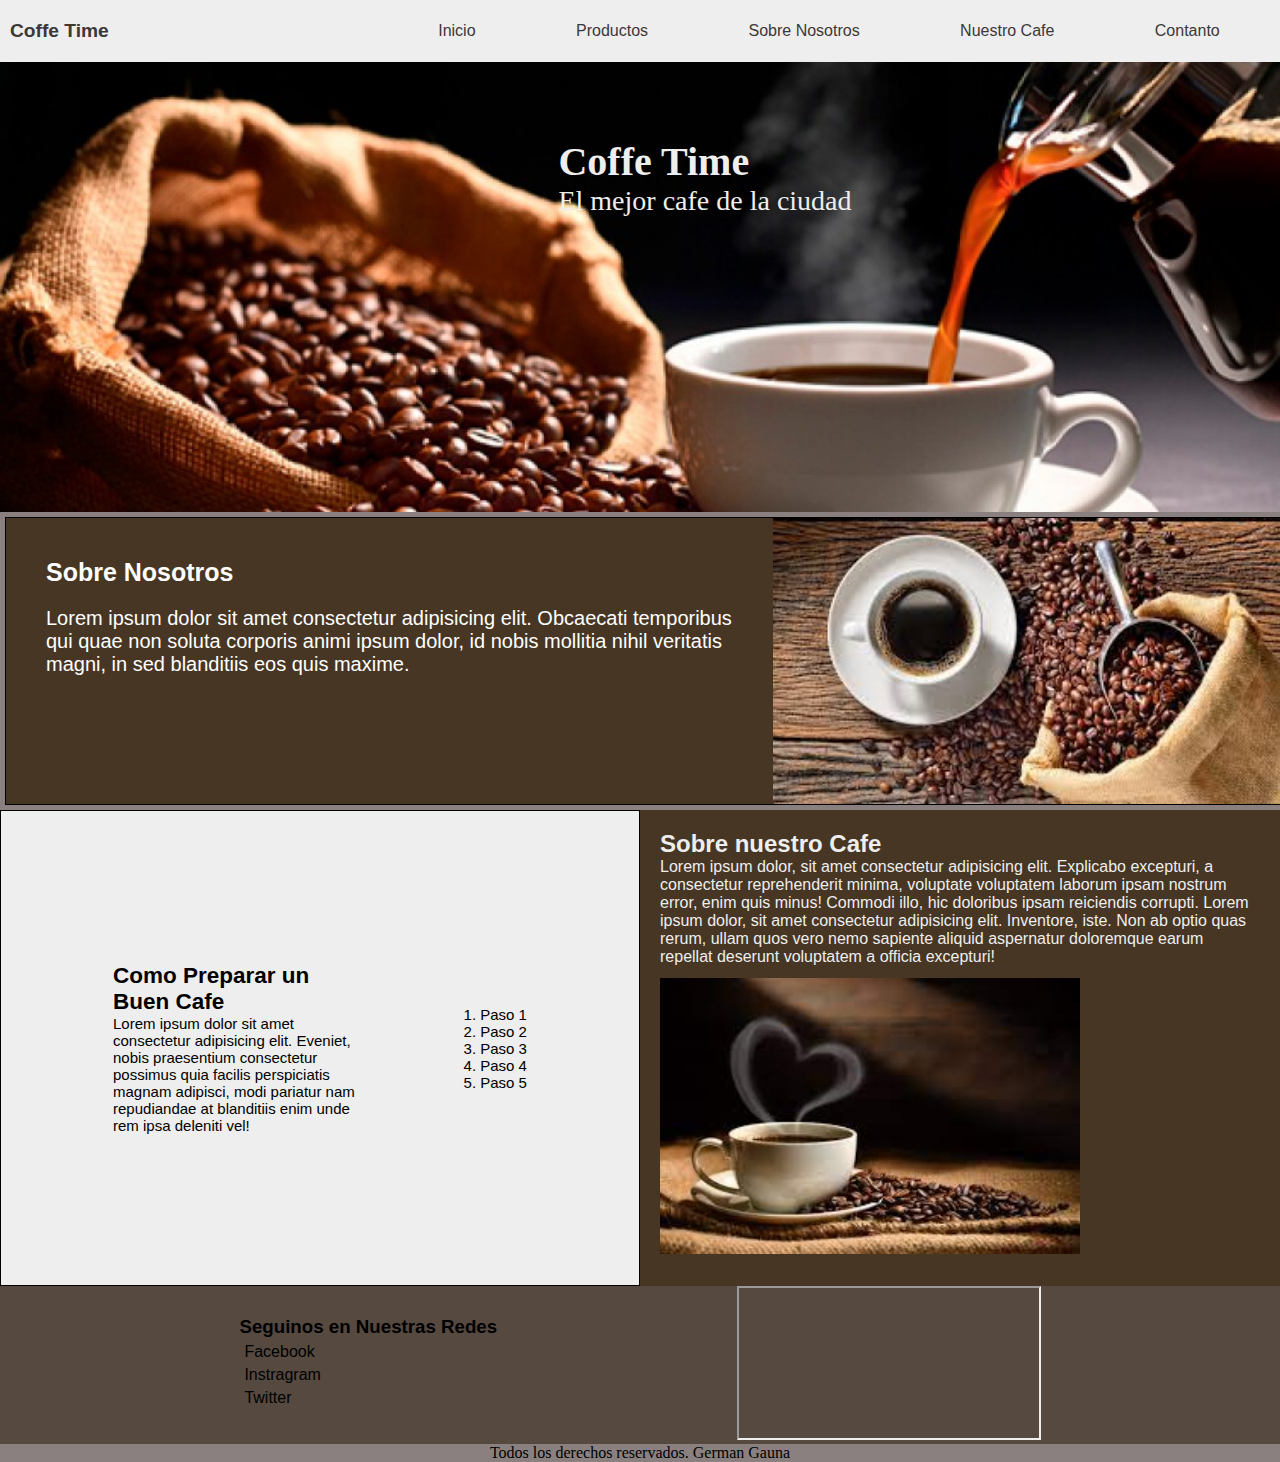
==== index.html @ 96ffc1d9 "first commit" ====
<!DOCTYPE html>
<html lang="en">
<head>
    <meta charset="UTF-8">
    <meta http-equiv="X-UA-Compatible" content="IE=edge">
    <meta name="viewport" content="width=device-width, initial-scale=1.0">

    <title>Coffe</title>

    <!--css-->

    <link rel="stylesheet" href="./css/Style.css">

</head>

<body>
    <!--header-->
    <header>
    <nav class="nav">
        <a href="#" class="logo">Coffe Time</a>
        <ul class="nav__lista">
            <li class="nav__lista__item"><a href="#">Inicio</a></li>
            <li class="nav__lista__item"><a href="./page/productos.html">Productos</a></li>
            <li class="nav__lista__item"><a href="#nosotros">Sobre Nosotros</a></li>
            <li class="nav__lista__item"><a href="#cafe">Nuestro Cafe</a></li>
            <li class="nav__lista__item"><a href="./page/contacto.html">Contanto</a></li>
        </ul>
    </nav>
    <!--Hero Section-->
   <section class="hero">
        <div class="hero__box"> 
            <h1 class="hero__title">Coffe Time</h1>
            <p class="hero__subtitle">El mejor cafe de la ciudad</p>
       </div>    
   </section>

</header>

<!-- contenido principal -->
<main>

 <!--seccion 1 NOSOTROS-->   
    <section id="nosotros" class="nosotros">
        <article class="nosotros__content">
            <h2 class="nosotros__content__title">Sobre Nosotros</h2>
            <p class="nosotros__content__subtitle">Lorem ipsum dolor sit amet consectetur adipisicing elit. Obcaecati temporibus qui quae non soluta corporis animi ipsum dolor, id nobis mollitia nihil veritatis magni, in sed blanditiis eos quis maxime.</p>
        </article>

        <img src="./img/cafe 2.jpg" alt="grano de cafe en bolsa" class="hero__img">

    </section>

 <!-- seccion 2-->
    <section class="cafe">
        <!--articulo de como preparar una cafe-->
        <article id="cafe" class="cafe__content"> 
            <div class="cafe__content__info">
            <h2 class="cafe__content__title">Como Preparar un Buen Cafe</h2>
            <p class="cafe__content__text">Lorem ipsum dolor sit amet consectetur adipisicing elit. Eveniet, nobis praesentium consectetur possimus quia facilis perspiciatis magnam adipisci, modi pariatur nam repudiandae at blanditiis enim unde rem ipsa deleniti vel!</p>
            </div>
            <ol class="cafe__content__list">
                <li class="cafe__content__list__item">Paso 1</li>
                <li class="cafe__content__list__item">Paso 2</li>
                <li class="cafe__content__list__item">Paso 3</li>
                <li class="cafe__content__list__item">Paso 4</li>
                <li class="cafe__content__list__item">Paso 5</li>
            </ol>
        </article>
        <!--ARTICULO SOBRE NUESTRO CAFE-->
        <article class="cafe__rigth">
            <h2>Sobre nuestro Cafe</h2>
            <p>Lorem ipsum dolor, sit amet consectetur adipisicing elit. Explicabo excepturi, a consectetur reprehenderit minima, voluptate voluptatem laborum ipsam nostrum error, enim quis minus! Commodi illo, hic doloribus ipsam reiciendis corrupti. Lorem ipsum dolor, sit amet consectetur adipisicing elit. Inventore, iste. Non ab optio quas rerum, ullam quos vero nemo sapiente aliquid aspernatur doloremque earum repellat deserunt voluptatem a officia excepturi!</p>
            <img src="./img/cafe 3.jpg" alt="barista preparando cafe">
        </article>
    </section>   
</main>
<!--Pie de pagina/footer-->
    <footer >
        <div class="footer"> 
        <article class="footer__left">
            <h3 class="footer__left__title">Seguinos en Nuestras Redes</h3>
            <ul class="footer__left__social">
                <li><a href="#"></a>Facebook</li>
                <li><a href="#"></a>Instragram</li>
                <li><a href="#"></a>Twitter</li>
            </ul>
        </article>

        <article class="footer__center">
            <!-- Los maps traen estilos en linea, los podemos sacar-->
            <iframe src="https://www.google.com/maps/embed?pb=!1m14!1m12!1m3!1d6569.168501606578!2d-58.444544483566034!3d-34.589384877567774!2m3!1f0!2f0!3f0!3m2!1i1024!2i768!4f13.1!5e0!3m2!1ses!2sar!4v1689035152195!5m2!1ses!2sar" allowfullscreen="" loading="lazy" referrerpolicy="no-referrer-when-downgrade"></iframe>
        </article>
        </div>
        <p class="derechos">Todos los derechos reservados. German Gauna</p>
      
    </footer>
    

    
</body>
</html>
---- css/Style.css ----
*{
    margin: 0;
    padding: 0;
    box-sizing: border-box;
    scroll-behavior: smooth;
}
/*PARA  QUE NO SEA TAN BRUSCO EL SCROOL USAMOS: scroll-behavior: smooth;*/

body {
    background-color: rgb(138, 128, 128);
}

/*HEADER, para empezar con el header, ponemos un background color para identioficarlo, despues un display flex para hacerlo responsive, y poder usar los estilos, en este caso usaremos flex-direccion column para que nis quede separados*/

header {
    background-color: rgb(32, 15, 15);
    display: flex;
    flex-direction: column;
}

/* con respecto al width pongo el 100% al padre, y divido entre los hisjos el 70 % para el nav__list y el 30% para el nav a*/

/*NAV,  displey flex con un widh del 100% lo centramos, le ponemos un pading y el background color pra diferenciarlo*/
.nav {
    display: flex;
    width: 100%;
    align-items: center;
    padding: 20px 10px;
    background-color: #eee;

}

.logo {
    font-size: larger;
    font-family:'Lucida Sans', 'Lucida Sans Regular', 'Lucida Grande', 'Lucida Sans Unicode', Geneva, Verdana, sans-serif;
    font-weight: bold;
}

/* al logo / titulo le poenmos un width de lo que queremos que ocupe en el espacio del nav, y le sacamos lo que vine por defecto*/

.nav a {
    width: 30%;
    text-decoration: none;
    color: #3b3838;
        font-family: 'Lucida Sans', 'Lucida Sans Regular', 'Lucida Grande', 'Lucida Sans Unicode', Geneva, Verdana, sans-serif;

}

/* en la lista de ancors como anterioemnete ta,bien dispplay flex con lo que queda del width le ponemos un justify content y elegir como queremos que se ubiquen los ancors en nuestra pagina y le sacamos lo que vien por defecto*/

.nav__lista {
    display: flex;
    width: 70%;
    justify-content: space-around;
    list-style: none;
}

/* HERO, pra que nuestrop texto nos quede dentro de la imagen, la sacamos de nuestro html y la traemos por el css, a esta le definimos la altura(heiht), el ancho(width), le ponemos display, lo centramos y al tecxto tambien, acpomodamos el backgtound como deseamos, despues dfinimos como queremos que se ubiquen sus contenidos ya que es el padre de la imagen y el title y el subtitle*/

.hero {
    background-image: url(/img/cafe\ 1.jpg);/* buscar imagenes con resolucion de mismo monitor*/
    background-position: center;
    background-size: cover;
    height: 50vh;
    width: 100%;
    display:flex;
    justify-content: center;
    align-items: center;
    flex-direction: column; /* es para que los textos esten uno abajpo del otro*/
    
}

.hero__box {
    margin-bottom: 220px;
    margin-left: 130px;
}


.hero__title {
    font-size: 40px;
    color: #eee;
   
    /* Agrega un fondo semitransparente para mayor legibilidad */
    /*align-self: flex-start ; si quiero correr el texto*/
    
}

.hero__subtitle {
    font-size: 28px;
    color: #eee;
  
}

/*NOSOTROS*/

/* en esta seccion de nosotros tambien usamos la tecnica del width 100% y los hijos del 60% y el 40%(la img) y con esto logramos que la imagen este de un lado y el texto del otro*/

.nosotros {
    display: flex;
    background-color:rgb(71, 54, 36);
    width: 100%;
    border: 1px solid black;
    margin: 5px;
}

.nosotros__content__title {
    font-size: 25px;
    padding: 10px;
    font-family: Arial, Helvetica, sans-serif;
}

.nosotros__content__subtitle {
    font-size: 20px;
    padding: 10px;
    font-family: Arial, Helvetica, sans-serif;
}

.nosotros__content {
    width: 60%;
    padding: 30px;
    color: white;
}

.nosotros img {
    width: 40%;
    height: auto;
}

/*CAFE*/

.cafe {
    background-color: #eee;
    width: 100%;
    display: flex;
    
}

.cafe__content {
    width: 50%;
    display: flex;
    justify-content:space-evenly;
    align-items: center;
    background-color:  #eee;
    border: 1px solid black;
}

.cafe__content__info {
    display: flex;
    flex-direction: column;
    width: 40%;
    font-family:Arial, Helvetica, sans-serif;
   
}

.cafe__rigth {
    width: 50%;
    background-color: rgb(71, 54, 36);
    color: #eee;
    padding: 20px;
    font-family: Arial, Helvetica, sans-serif;
 
  
}

.cafe__rigth img {
    display: flex;
    width: 70%;
    height: 300px;
    object-fit:contain;
    

}

.cafe__content__text {
    color: black;
    font-size: 15px;
    font-family:Arial, Helvetica, sans-serif;
}

.cafe__content__info {
    color: black;
    font-size: 15px;
    font-family: Arial, Helvetica, sans-serif;
}

.cafe__content__list {
    color: black;
    font-size: 15px;
    font-family: Arial, Helvetica, sans-serif;
}

/* FOOTER*/
/*aca lo que podemos hacer es separarlos con flex box*/
.footer {
    background-color: #554940;
    display: flex;
    width: 100%;
    justify-content: space-evenly;

}

.footer__left {
    text-decoration: none;
    font-family: 'Lucida Sans', 'Lucida Sans Regular', 'Lucida Grande', 'Lucida Sans Unicode', Geneva, Verdana, sans-serif;
    margin-top: 30px;
}

.footer__left li {
    list-style-type: none;
    margin: 5px;
  
}

.derechos {
    text-align: center;
}
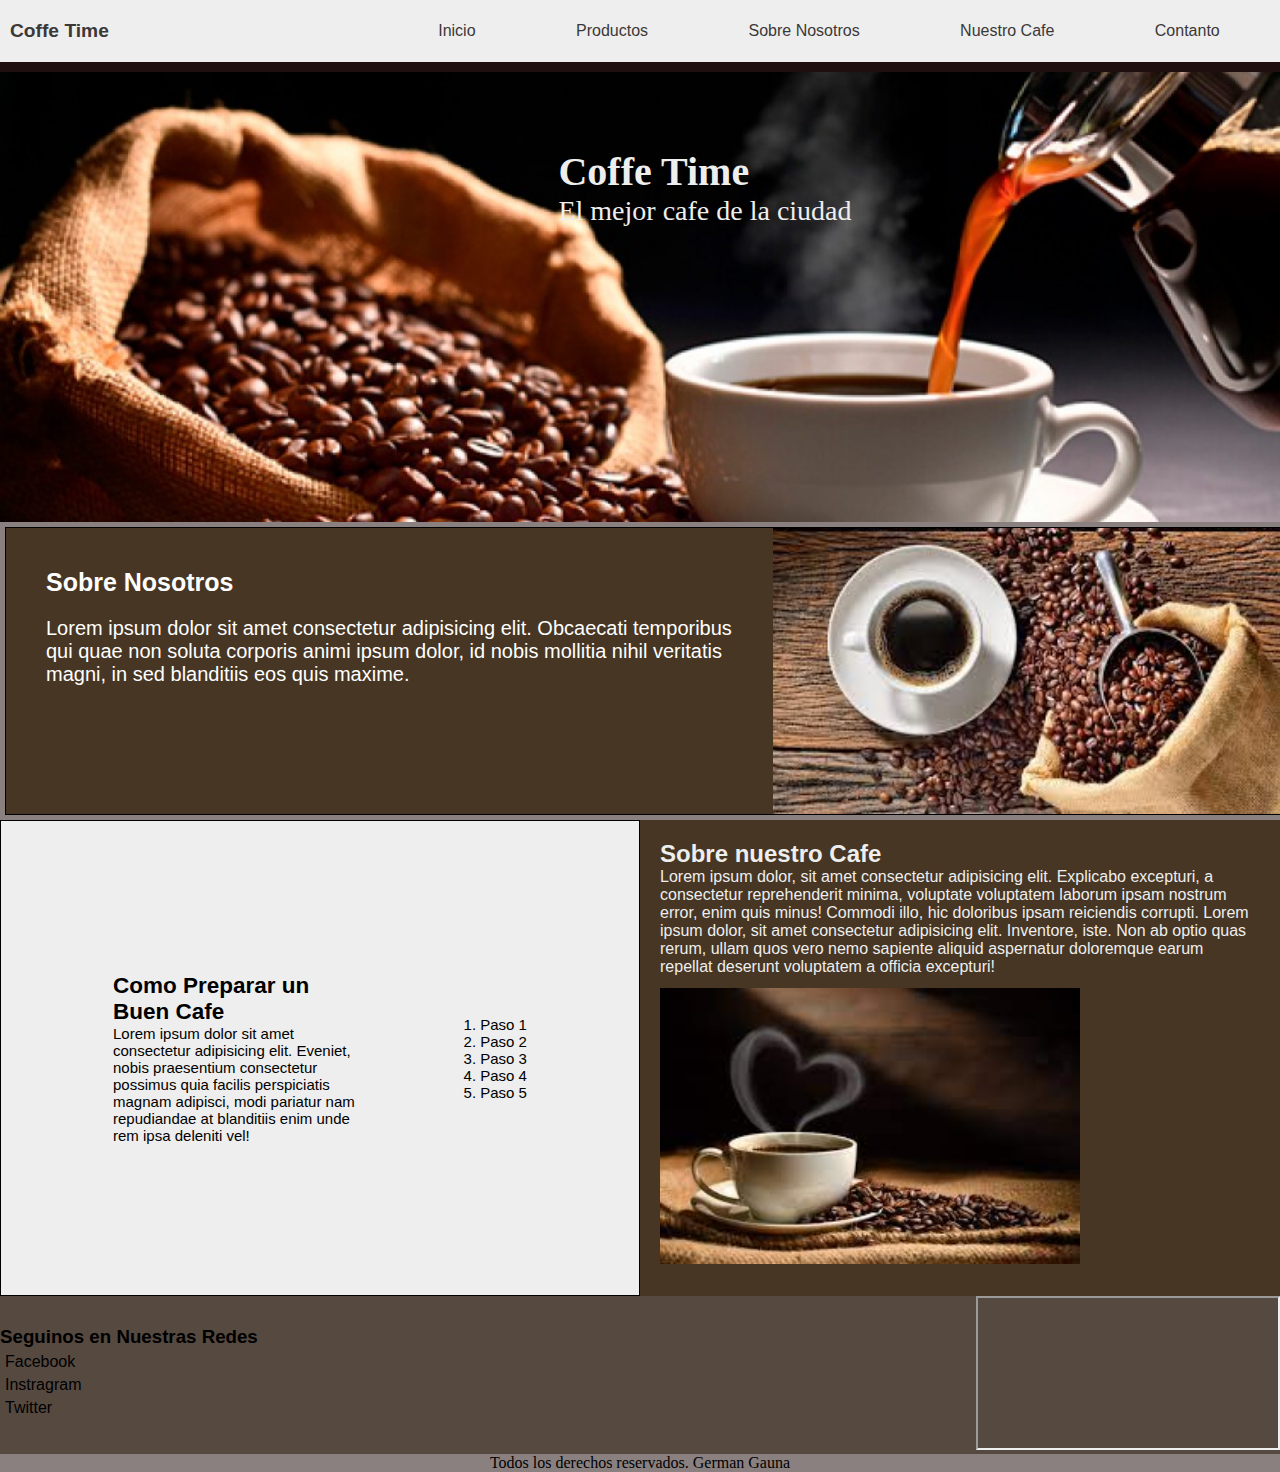
==== commit a139f0ca: "agregamos boton de whatsapp" ====
--- a/index.html
+++ b/index.html
@@ -11,13 +11,17 @@
 
     <link rel="stylesheet" href="./css/Style.css">
 
+    <!--icono-->
+
+    <link rel="stylesheet" href="fontello.css">
+
 </head>
 
 <body>
     <!--header-->
     <header>
     <nav class="nav">
-        <a href="#" class="logo">Coffe Time</a>
+        <a href="#" class="logo"><span>Coffe</span> <span>Time</span> </a>
         <ul class="nav__lista">
             <li class="nav__lista__item"><a href="#">Inicio</a></li>
             <li class="nav__lista__item"><a href="./page/productos.html">Productos</a></li>
@@ -80,9 +84,9 @@
         <article class="footer__left">
             <h3 class="footer__left__title">Seguinos en Nuestras Redes</h3>
             <ul class="footer__left__social">
-                <li><a href="#"></a>Facebook</li>
-                <li><a href="#"></a>Instragram</li>
-                <li><a href="#"></a>Twitter</li>
+                <li><a href="https://www.facebook.com/"></a>Facebook</li>
+                <li><a href="https://www.instagram.com/"></a>Instragram</li>
+                <li><a href="https://www.twitter.com/"></a>Twitter</li>
             </ul>
         </article>
 
@@ -92,7 +96,9 @@
         </article>
         </div>
         <p class="derechos">Todos los derechos reservados. German Gauna</p>
-      
+         <a href="https://api.whatsapp.com/send?phone=987654321"
+            class="ntn-wsp" target="_blank"><i class="icon-whatsapp"></i>
+        </a>
     </footer>
     
 
--- a/css/Style.css
+++ b/css/Style.css
@@ -26,11 +26,13 @@
     width: 100%;
     align-items: center;
     padding: 20px 10px;
+    margin-bottom: 10px;
     background-color: #eee;
 
 }
 
 .logo {
+    color: black;
     font-size: larger;
     font-family:'Lucida Sans', 'Lucida Sans Regular', 'Lucida Grande', 'Lucida Sans Unicode', Geneva, Verdana, sans-serif;
     font-weight: bold;
@@ -38,6 +40,24 @@
 
 /* al logo / titulo le poenmos un width de lo que queremos que ocupe en el espacio del nav, y le sacamos lo que vine por defecto*/
 
+/*Animacion*/
+
+.logo span {
+    transition: .5s linear;
+}
+
+.logo:hover span:nth-child(2) {
+    margin-right: 5px;
+}
+
+.logo:hover span {
+    color: white;
+    /*los valores que le podemos poner a text-shadow:
+       sombra horizontal - vertical - blur - color */
+    text-shadow: 0 0 10px rgb(226, 216, 216),
+        0 0 20px rgb(182, 158, 123),
+        0 0 40px rgb(139, 136, 128);
+}
 .nav a {
     width: 30%;
     text-decoration: none;
@@ -53,6 +73,11 @@
     width: 70%;
     justify-content: space-around;
     list-style: none;
+}
+
+
+.nav__lista__item:hover {
+    font-size: 20px;
 }
 
 /* HERO, pra que nuestrop texto nos quede dentro de la imagen, la sacamos de nuestro html y la traemos por el css, a esta le definimos la altura(heiht), el ancho(width), le ponemos display, lo centramos y al tecxto tambien, acpomodamos el backgtound como deseamos, despues dfinimos como queremos que se ubiquen sus contenidos ya que es el padre de la imagen y el title y el subtitle*/
@@ -195,7 +220,7 @@
     background-color: #554940;
     display: flex;
     width: 100%;
-    justify-content: space-evenly;
+    justify-content:space-between;
 
 }
 
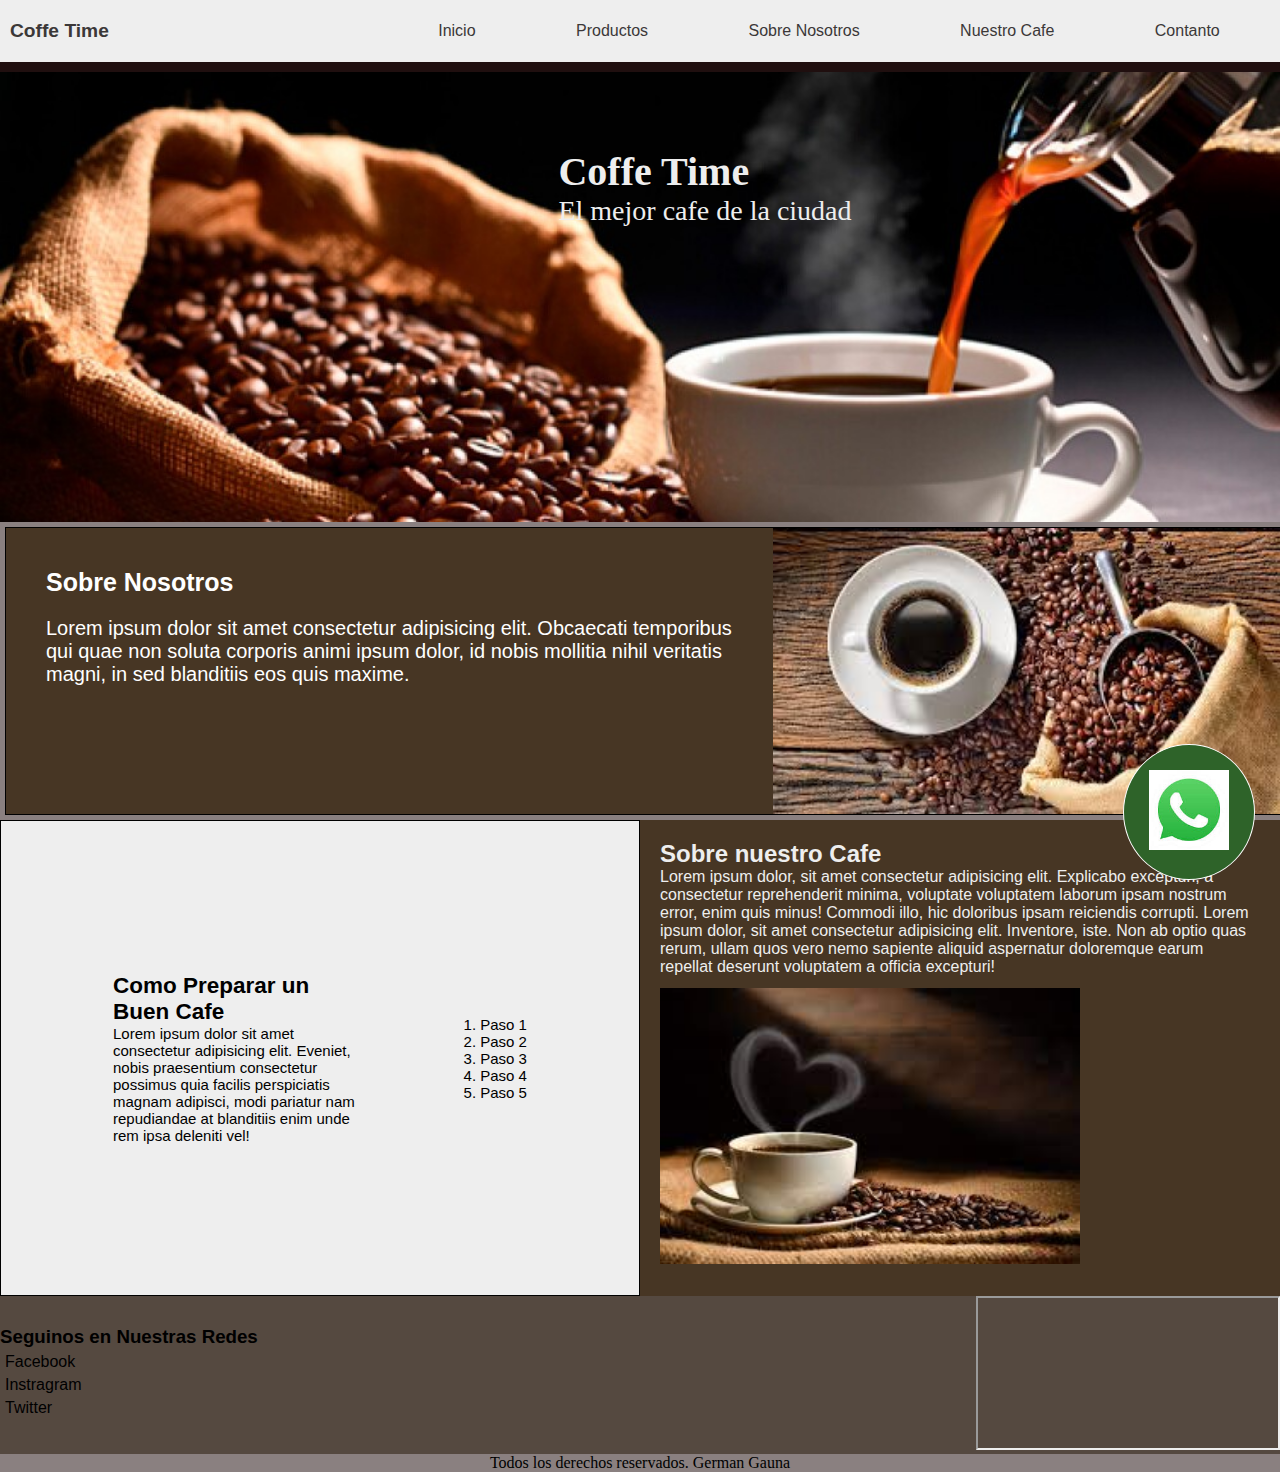
==== commit 7ec4ba49: "boton float de wsp redireccionado" ====
--- a/index.html
+++ b/index.html
@@ -11,9 +11,6 @@
 
     <link rel="stylesheet" href="./css/Style.css">
 
-    <!--icono-->
-
-    <link rel="stylesheet" href="fontello.css">
 
 </head>
 
@@ -96,9 +93,12 @@
         </article>
         </div>
         <p class="derechos">Todos los derechos reservados. German Gauna</p>
-         <a href="https://api.whatsapp.com/send?phone=987654321"
-            class="ntn-wsp" target="_blank"><i class="icon-whatsapp"></i>
+        <div class="container-boton"> 
+        <a href="https://wa.me/987654321?text=Quiero%20realizar%20un%20proyecto%20web%20php" target="_blank">
+        <img class="boton" src="img/icono.wsp.jpg" alt="">
         </a>
+        </div>
+        <!--en el url podemos mostrar el mensaje que querramos por ejemplo en este pusimos quiero realizar proyecto web-->
     </footer>
     
 
--- a/css/Style.css
+++ b/css/Style.css
@@ -216,6 +216,7 @@
 
 /* FOOTER*/
 /*aca lo que podemos hacer es separarlos con flex box*/
+
 .footer {
     background-color: #554940;
     display: flex;
@@ -238,4 +239,43 @@
 
 .derechos {
     text-align: center;
+}
+
+/*boton de whatsapp*/
+
+/*primero un fonde verde, despues un borde, position:fixer, para que sea fijo, un z-index: 999, para que se posicione encima de los demas,  un border radius para que sea redondo al 50%0, acomodamos el fondo, le ponemos una transition de 0.3s, en otra clase le damos el efecto hover( cuando pase el mouse) aca le ponemos un transform ´para que se agrande cuaqndo pasemos el mouse, con su transicion,  la clase boton le ponemos un ancho width con su transsicion y deouyes una animacion , esta animacion la pondremos en la clase container-boton con el nombre efecto, seguimos con el keyframes, este hara la animacion funcione, pondremos el nombre que le dimos a la animacion, en este caso se allama efecto, dentro de este ppondremos el porcentaje de cuando queremos que empiece el efecto, empezara con un efecto box-shadow con los porcentajes en 0 con un color negro no tan negro, seguido con negro ma oscuro al 100%, con un fecto infinito cuando pasemos el mpouse(este infinited lo colocaremos donde pusismos el nombre de la animacion*/
+
+.container-boton {
+    background-color: #2e6329;
+    border: 1px solid #fff;
+    position: fixed;
+    z-index: 999;
+    border-radius: 50%;
+    bottom: 20px;
+    right: 25px;
+    padding: 25px;
+    transition: ease 0.3s; 
+    animation: efecto 1.2s infinite;
+
+}
+
+.container-boton:hover {
+    transform: scale(1.1);
+    transition: 0.3s;
+}
+
+.boton {
+    width: 80px;
+    transition: ease 1s;
+}
+
+@keyframes efecto {
+    0% {
+        box-shadow: 0 0 0 0 rgba(0, 0, 0, 0.85);
+
+    }
+    100% {
+        box-shadow: 0 0 0 25px rgba(0, 0, 0, 0)
+}
+
 }